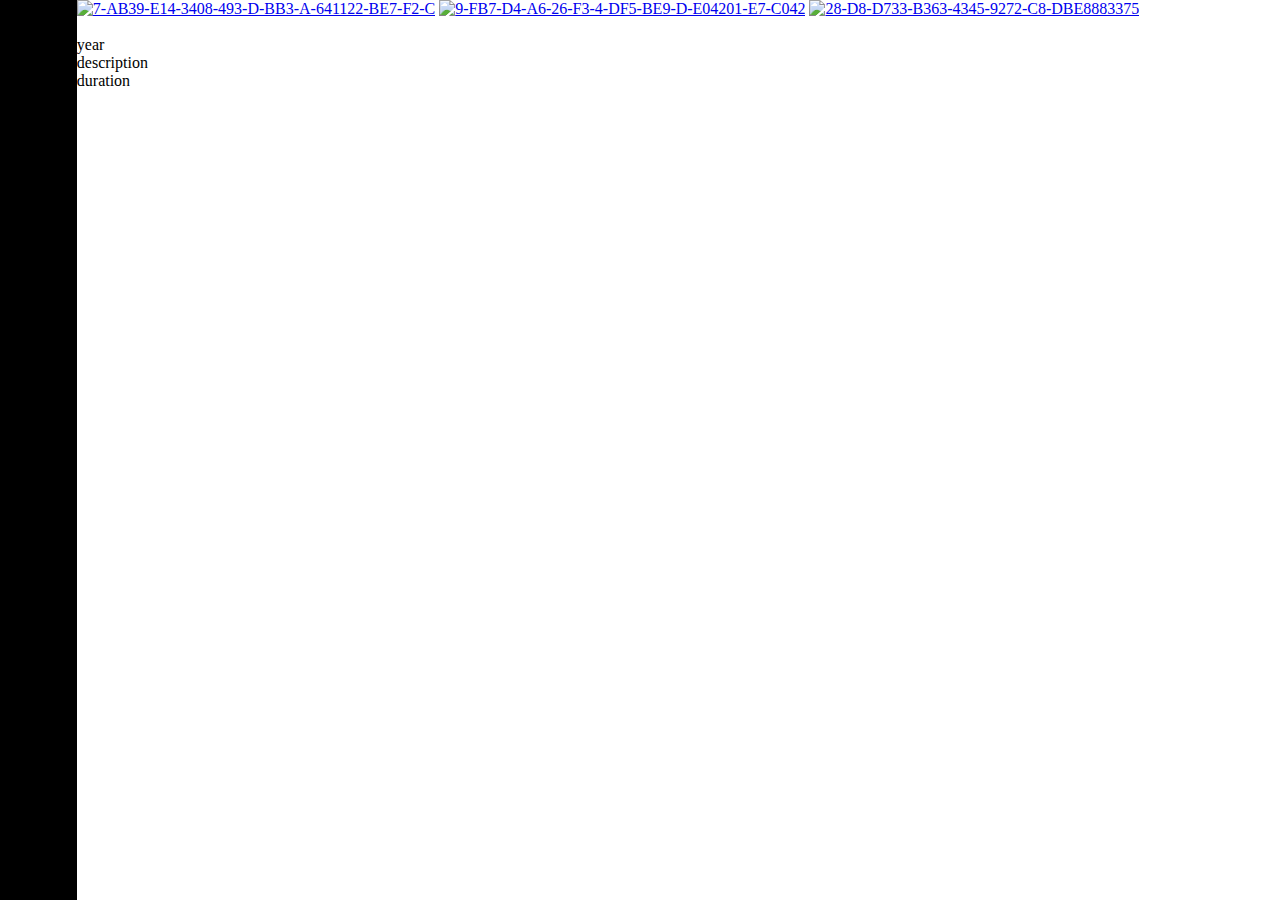
==== pages.html @ fa540f17 "homePageUpdates+Pages" ====
<!DOCTYPE html>
<html lang="en">
<head>
    <meta charset="UTF-8">
    <meta name="viewport" content="width=device-width, initial-scale=1.0">
    <link rel="stylesheet" href="pages.css"/>
    <title>Pages</title>
</head>
<body>
    <div>
        <div class="navigation">
            <nav class="nav-links">
                <a src="#more-info" class="gg-home" id="nav-icon"></a>
                <a src="#more-info" class="gg-database" id="nav-icon"></a>
                <a src="#more-info" class="gg-organisation" id="nav-icon"></a>
                <a src="#more-info" class="gg-briefcase" id="nav-icon"></a>
                <a src="#more-info" class="gg-mail" id="nav-icon"></a>
            </nav>
        </div>
        </div>
    <div>
       <div>
        <a href="https://ibb.co/gRsLmJR"><img src="https://i.ibb.co/RDLkYcD/7-AB39-E14-3408-493-D-BB3-A-641122-BE7-F2-C.jpg" alt="7-AB39-E14-3408-493-D-BB3-A-641122-BE7-F2-C" border="0"></a>
        <a href="https://ibb.co/3Yp4Q8c"><img src="https://i.ibb.co/gFSmhXJ/9-FB7-D4-A6-26-F3-4-DF5-BE9-D-E04201-E7-C042.jpg" alt="9-FB7-D4-A6-26-F3-4-DF5-BE9-D-E04201-E7-C042" border="0"></a>
        <a href="https://ibb.co/bvrk9zN"><img src="https://i.ibb.co/gWDxKzt/28-D8-D733-B363-4345-9272-C8-DBE8883375.jpg" alt="28-D8-D733-B363-4345-9272-C8-DBE8883375" border="0"></a>
        <img/>
       </div>
       <div class="about-sec">
       <div>
        <img/>
        <p></p>
        <h1></h1>
        <div>
            <p>year</p>
            <p>description</p>
            <p>duration</p>
        </div>
        <p></p>
        <p></p>
        <p></p>
        <div>
            <i></i>
            <i></i>
            <a></a>
        </div>
        <h2></h2>
        <div>
            <img/>
            <img/>
        </div>
        <p></p>
       </div>
    </div>
    </div>
</body>
</html>
---- pages.css ----
@import url('https://unpkg.com/css.gg@2.0.0/icons/css/briefcase.css');
@import url('https://unpkg.com/css.gg@2.0.0/icons/css/clipboard.css');
@import url('https://unpkg.com/css.gg@2.0.0/icons/css/home.css');
@import url('https://unpkg.com/css.gg@2.0.0/icons/css/database.css');
@import url('https://unpkg.com/css.gg@2.0.0/icons/css/file-document.css');
@import url('https://unpkg.com/css.gg@2.0.0/icons/css/organisation.css');
@import url('https://unpkg.com/css.gg@2.0.0/icons/css/mail.css');
@import url('https://unpkg.com/css.gg@2.0.0/icons/css/software-download.css');
@import url("https://cdn.jsdelivr.net/npm/bootstrap-icons@1.3.0/font/bootstrap-icons.css");

* {
    margin: 0;
    padding: 0;
  }
html {
    scroll-behavior: smooth;
  }
body{
    display:grid;
    grid-template-columns: 6% 95%;
}
/*navigation*/
.navigation{
    background-color: black;
    display:flex;
    height:100%;
    width:6%;
    position: fixed;
}
.nav-links{
    margin:auto 35%;
    width:100%;
    display:grid;
    grid-template-rows: 1fr;
    font-size: 30px;
    color: white;
    text-align: center;
    align-items: center;
    row-gap: 50px;
}
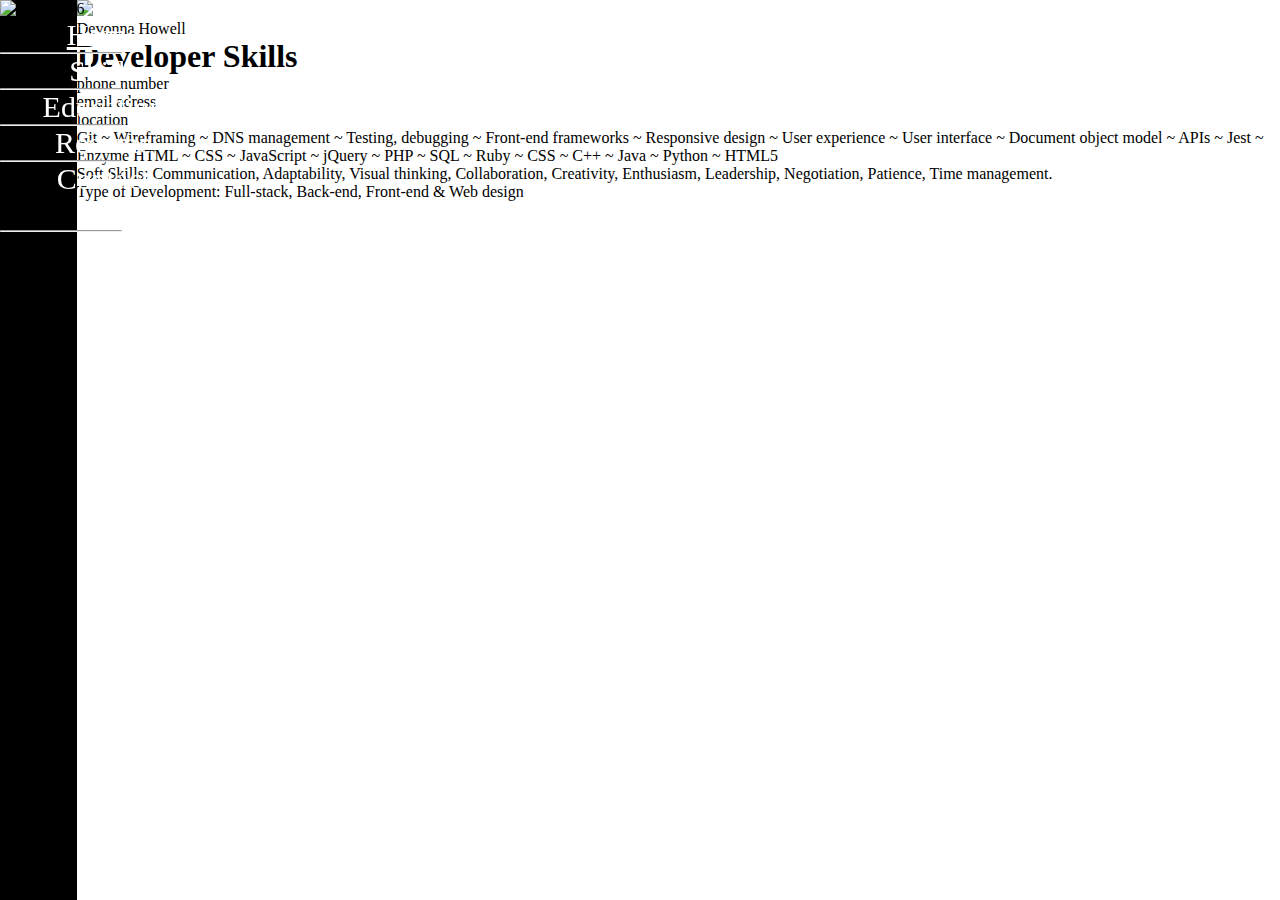
==== commit 0b1cae17: "html+css+jsUpdatestoNavbar" ====
--- a/pages.html
+++ b/pages.html
@@ -9,48 +9,82 @@
 <body>
     <div>
         <div class="navigation">
-            <nav class="nav-links">
-                <a src="#more-info" class="gg-home" id="nav-icon"></a>
-                <a src="#more-info" class="gg-database" id="nav-icon"></a>
-                <a src="#more-info" class="gg-organisation" id="nav-icon"></a>
-                <a src="#more-info" class="gg-briefcase" id="nav-icon"></a>
-                <a src="#more-info" class="gg-mail" id="nav-icon"></a>
+            <div class="nav-section">
+            <div class="initial-logo"><img src="https://i.ibb.co/k4zx1m6/IMG-0496.png" alt="IMG-0496" border="0"/></div>
+            <nav class="nav-bar">
+                <a class="nav-links" href="Home.html">Home</a>
+                <hr/>
+                <a class="nav-links selected" id="pageSkills" o>Skills</a>
+                <hr/>
+                <a class="nav-links" id="pageEducation">Education</a>
+                <hr/>
+                <a class="nav-links" id="pageResume" >Resume</a>
+                <hr/>
+                <a class="nav-links" id="pageContact" >Contact Me</a>
+                <hr/>
             </nav>
+         </div>
         </div>
+    </div>
+    <div class="main">
+        <div class="page-imgs">
+ <!--         <a href="https://ibb.co/bswY6Wh"><img src="https://i.ibb.co/D9cm1VX/75-C9-ACFC-4-D32-4-C95-8-BE1-E6761472-D2-FA.jpg" alt="75-C9-ACFC-4-D32-4-C95-8-BE1-E6761472-D2-FA" border="0"></a>
+<a href="https://ibb.co/Wxm2fjT"><img src="https://i.ibb.co/Tv9gtdC/E258-B917-FA6-F-4-F3-C-A28-D-34-C31-C3-F5532.jpg" alt="E258-B917-FA6-F-4-F3-C-A28-D-34-C31-C3-F5532" border="0"></a>
+<a href="https://ibb.co/f2zK7cn"><img src="https://i.ibb.co/s2dDrB6/F1697-C29-6969-493-C-8885-0-E5-A8-BA9121-C.jpg" alt="F1697-C29-6969-493-C-8885-0-E5-A8-BA9121-C" border="0"></a>
+        -->
         </div>
-    <div>
-       <div>
-        <a href="https://ibb.co/gRsLmJR"><img src="https://i.ibb.co/RDLkYcD/7-AB39-E14-3408-493-D-BB3-A-641122-BE7-F2-C.jpg" alt="7-AB39-E14-3408-493-D-BB3-A-641122-BE7-F2-C" border="0"></a>
-        <a href="https://ibb.co/3Yp4Q8c"><img src="https://i.ibb.co/gFSmhXJ/9-FB7-D4-A6-26-F3-4-DF5-BE9-D-E04201-E7-C042.jpg" alt="9-FB7-D4-A6-26-F3-4-DF5-BE9-D-E04201-E7-C042" border="0"></a>
-        <a href="https://ibb.co/bvrk9zN"><img src="https://i.ibb.co/gWDxKzt/28-D8-D733-B363-4345-9272-C8-DBE8883375.jpg" alt="28-D8-D733-B363-4345-9272-C8-DBE8883375" border="0"></a>
-        <img/>
-       </div>
-       <div class="about-sec">
-       <div>
-        <img/>
-        <p></p>
-        <h1></h1>
-        <div>
-            <p>year</p>
-            <p>description</p>
-            <p>duration</p>
+        <div class="about-sec">
+            <img class="about-img" src="https://i.ibb.co/yRs3NpH/IMG-0497.png"/>
+<!--<a href="https://ibb.co/0XJwnKH"><img src="https://i.ibb.co/yRs3NpH/IMG-0497.png" alt="IMG-0497" border="0"></a>
+<a href="https://ibb.co/JrrjJWC"><img src="https://i.ibb.co/RQQTwG7/IMG-0498.png" alt="IMG-0498" border="0"></a>
+<a href="https://ibb.co/bQ0x40W"><img src="https://i.ibb.co/q7SzHSy/IMG-0499.png" alt="IMG-0499" border="0"></a>
+<a href="https://ibb.co/NYnHhWm"><img src="https://i.ibb.co/Kyz3ZVL/IMG-0500.png" alt="IMG-0500" border="0"></a>            
+-->         <p>Devonna Howell</p>
+            <h1 class="page-header">Developer Skills</h1>
+            <div class="page-sub-desc">
+                <p>phone number</p>
+                <p class="dot"></p>
+                <p> email adress</p>
+                <p class="dot"></p>
+                <p>location</p>
+            </div>
+            <p class="page-description">Git ~ 
+                Wireframing ~ 
+                DNS management ~ 
+                Testing, debugging ~ 
+                Front-end frameworks ~ 
+                Responsive design ~ 
+                User experience ~ 
+                User interface ~ 
+                Document object model ~ 
+                APIs ~ 
+                Jest ~ 
+                Enzyme HTML ~ 
+                CSS ~ 
+                JavaScript ~ 
+                jQuery ~ 
+                PHP ~ 
+                SQL ~ 
+                Ruby ~ 
+                CSS ~ 
+                C++ ~ 
+                Java ~ 
+                Python ~ 
+                HTML5</p>
+                <ol class="other-skills">
+                    <li><span class="skill-title">Soft Skills: </span><span>Communication, Adaptability, Visual thinking, Collaboration, Creativity, Enthusiasm, Leadership, Negotiation, Patience, Time management.</span> 
+                    </li>
+                    <li><span class="skill-title">Type of Development: </span><span>Full-stack, Back-end, Front-end & Web design</span>
+                    </li>
+                </ol>
+            <div class="page-likes">
+                <i></i>
+                <i></i>
+                <a></a>
+            </div>
         </div>
-        <p></p>
-        <p></p>
-        <p></p>
-        <div>
-            <i></i>
-            <i></i>
-            <a></a>
-        </div>
-        <h2></h2>
-        <div>
-            <img/>
-            <img/>
-        </div>
-        <p></p>
-       </div>
     </div>
-    </div>
+    <script type="module" src="home.js"></script> 
+    <script type="module" src="pages.js"></script> 
 </body>
 </html>